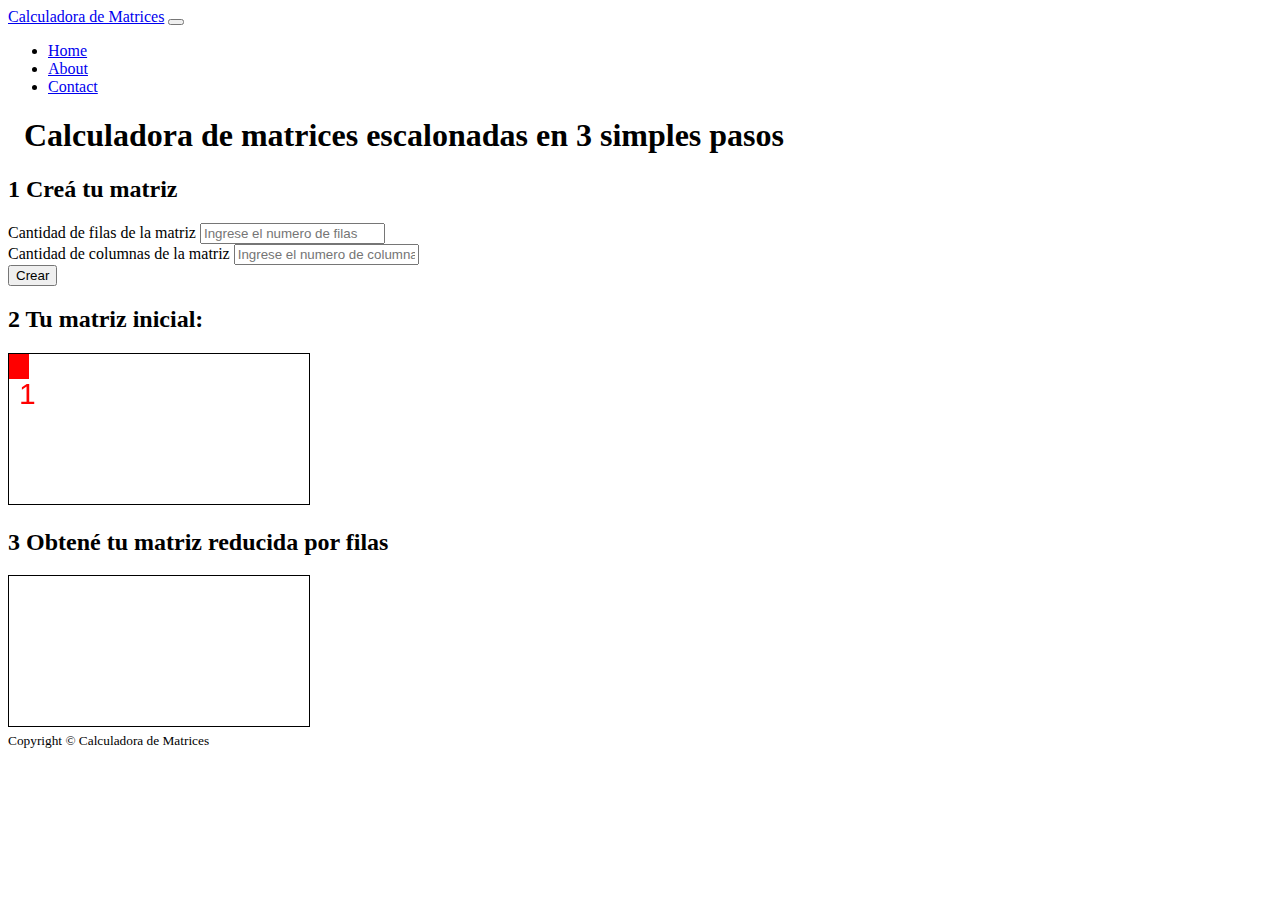
==== index.html @ 931b0cd9 "Adjust layout" ====
<!DOCTYPE html>
<html lang="en">

<head>
  <title>Calculadora de Matrices</title>
  <meta charset="utf-8">
  <meta name="viewport" content="width=device-width, initial-scale=1">
  <link rel="stylesheet" href="./css/main.css">
  <link rel="stylesheet" href="https://stackpath.bootstrapcdn.com/bootstrap/4.1.3/css/bootstrap.min.css"
    integrity="sha384-MCw98/SFnGE8fJT3GXwEOngsV7Zt27NXFoaoApmYm81iuXoPkFOJwJ8ERdknLPMO" crossorigin="anonymous">
</head>

<body>

  <nav class="navbar navbar-dark bg-primary">
    <a class="navbar-brand" href="#">Calculadora de Matrices</a>
    <button class="navbar-toggler navbar-dark" type="button" data-toggle="collapse" data-target="#main-navigation">
      <span class="navbar-toggler-icon"></span>
    </button>
    <div class="collapse navbar-collapse" id="main-navigation">
      <ul class="navbar-nav">
        <li class="nav-item">
          <a class="nav-link" href="#">Home</a>
        </li>
        <li class="nav-item">
          <a class="nav-link" href="#">About</a>
        </li>
        <li class="nav-item">
          <a class="nav-link" href="#">Contact</a>
        </li>
      </ul>
    </div>
  </nav>
  <div class="container-fluid mt-2" id="page-content">
    <div class="row">
      <h1 id="main_title"> Calculadora de matrices escalonadas en 3 simples pasos</h1>
    </div>
    <div class="row">
      <div class="col-4">
        <div class="card">
          <h2 class="card-header"><span class="badge badge-pill badge-primary ml-2">1</span> Creá tu matriz</h2>
          <div class="card-body">
            <form>
              <div class="form-group">
                <label for="formGroupExampleInput">Cantidad de filas de la matriz</label>
                <input type="text" class="form-control" placeholder="Ingrese el numero de filas">
              </div>
              <div class="form-group">
                <label for="formGroupExampleInput2">Cantidad de columnas de la matriz</label>
                <input type="text" class="form-control" placeholder="Ingrese el numero de columnas">
              </div>
              <div class="clearfix">
                <button class="btn btn-primary float-right" type="submit">Crear</button>
              </div>
            </form>
          </div>
        </div>
      </div>
      <div class="col-4">
        <div class="row justify-content-end">
          <h2><span class="badge badge-pill badge-primary ml-2">2</span> Tu matriz inicial:</h2>
        </div>
        <div class="row justify-content-end">
        <canvas id="canvas1"></canvas>
        </div>
      </div>
    </div>
    <div class="row mt-5">
      <div class="col-5">
        <h2><span class="badge badge-pill badge-primary ml-2">3</span> Obtené tu matriz reducida por filas</h2>
      </div>
    </div>
    <div class="row mt-5">
      <div class="col-5">
        <canvas></canvas>
      </div>
    </div>
  </div>
  <footer id="sticky-footer" class="py-4 bg-primary text-white-50">
    <div class="container text-center">
      <small>Copyright &copy; Calculadora de Matrices</small>
    </div>
  </footer>
  <script src="./js/canvas.js"></script>
  <script src="https://code.jquery.com/jquery-3.3.1.slim.min.js"
    integrity="sha384-q8i/X+965DzO0rT7abK41JStQIAqVgRVzpbzo5smXKp4YfRvH+8abtTE1Pi6jizo"
    crossorigin="anonymous"></script>
  <script src="https://stackpath.bootstrapcdn.com/bootstrap/4.1.3/js/bootstrap.min.js"
    integrity="sha384-ChfqqxuZUCnJSK3+MXmPNIyE6ZbWh2IMqE241rYiqJxyMiZ6OW/JmZQ5stwEULTy"
    crossorigin="anonymous"></script>
</body>

</html>
---- css/main.css ----
body {
    height: 100%;
  }
.badge-pill {
    border-radius: 100% !important;
}
#main_title{
    margin-left: 1rem;
}
canvas{
    border: 1px solid black;
}
#sticky-footer {
    flex-shrink: none;
  }
#page-content {
    flex: 1 0 auto;
}
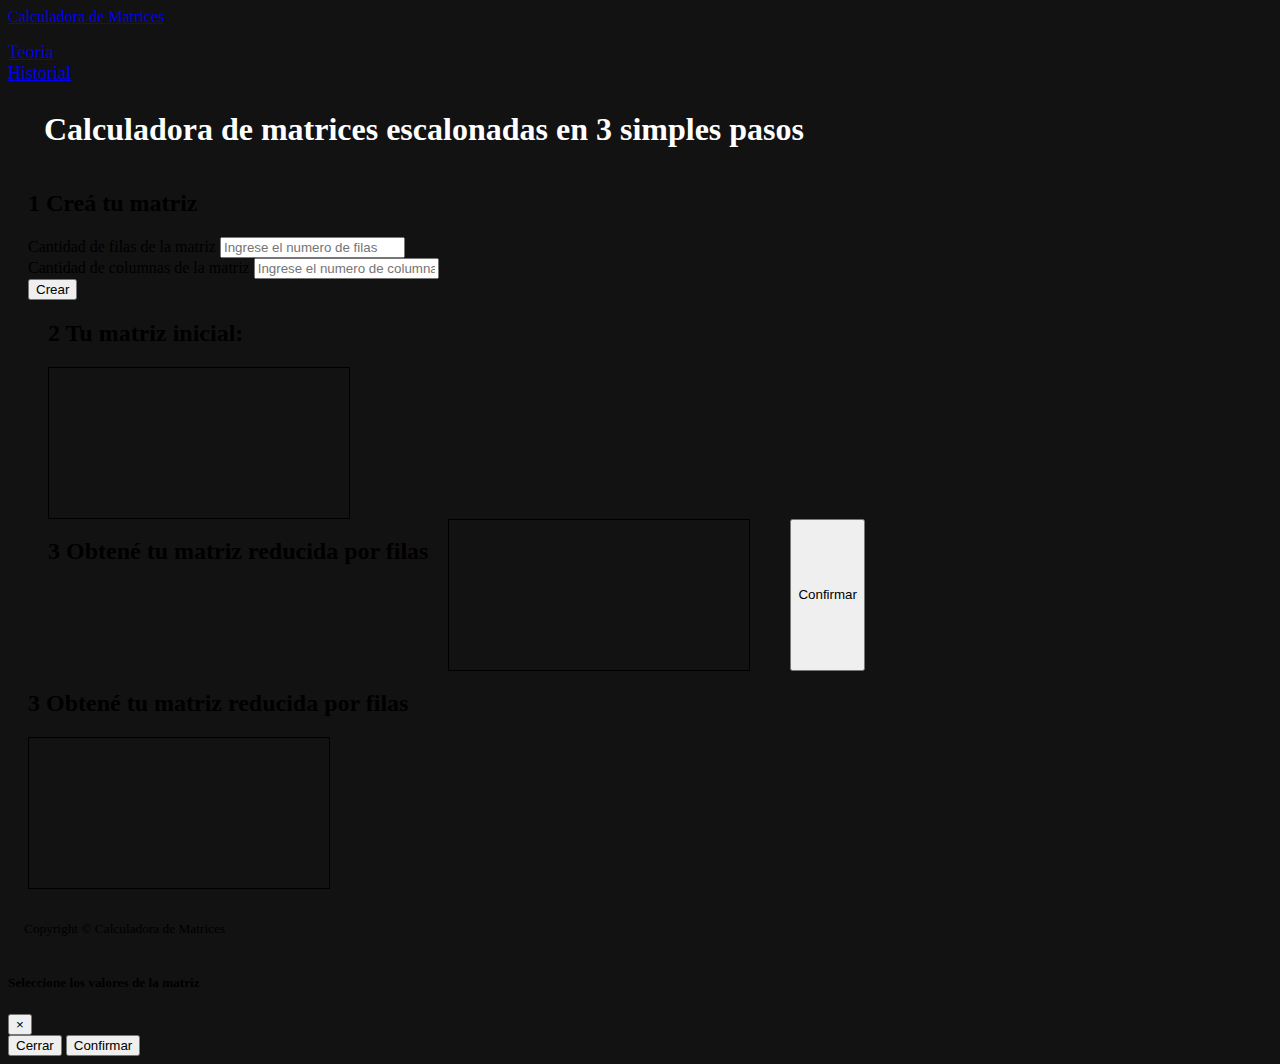
==== commit 2727300d: "Merge feature/teoria onto develop" ====
--- a/index.html
+++ b/index.html
@@ -10,26 +10,17 @@
     integrity="sha384-MCw98/SFnGE8fJT3GXwEOngsV7Zt27NXFoaoApmYm81iuXoPkFOJwJ8ERdknLPMO" crossorigin="anonymous">
 </head>
 
-<body>
-
-  <nav class="navbar navbar-dark bg-primary">
-    <a class="navbar-brand" href="#">Calculadora de Matrices</a>
-    <button class="navbar-toggler navbar-dark" type="button" data-toggle="collapse" data-target="#main-navigation">
-      <span class="navbar-toggler-icon"></span>
-    </button>
-    <div class="collapse navbar-collapse" id="main-navigation">
-      <ul class="navbar-nav">
+<body style="background-color:#121212;">
+  <nav class="navbar navbar-expand-lg navbar-dark bg-dark" id="navbar">
+    <a class="navbar-brand" href="index.html">Calculadora de Matrices</a>
+      <ul class="navbar-nav mr-auto" id="navbarText">
         <li class="nav-item">
-          <a class="nav-link" href="#">Home</a>
+          <a class="nav-link" href="info.html">Teoria</a>
         </li>
         <li class="nav-item">
-          <a class="nav-link" href="#">About</a>
-        </li>
-        <li class="nav-item">
-          <a class="nav-link" href="#">Contact</a>
+          <a class="nav-link" href="history.html">Historial</a>
         </li>
       </ul>
-    </div>
   </nav>
   <div class="container-fluid mt-2" id="page-content">
     <div class="row">
@@ -42,26 +33,39 @@
           <div class="card-body">
             <form>
               <div class="form-group">
-                <label for="formGroupExampleInput">Cantidad de filas de la matriz</label>
-                <input type="text" class="form-control" placeholder="Ingrese el numero de filas">
+                <label for="formMatrixRow">Cantidad de filas de la matriz</label>
+                <input type="text" class="form-control" placeholder="Ingrese el numero de filas" id="rowTextField">
               </div>
               <div class="form-group">
-                <label for="formGroupExampleInput2">Cantidad de columnas de la matriz</label>
-                <input type="text" class="form-control" placeholder="Ingrese el numero de columnas">
+                <label for="formMatrixColumn">Cantidad de columnas de la matriz</label>
+                <input type="text" class="form-control" placeholder="Ingrese el numero de columnas"
+                  id="columnTextField">
               </div>
               <div class="clearfix">
-                <button class="btn btn-primary float-right" type="submit">Crear</button>
+                <button class="btn btn-primary float-right" type="button" data-toggle="modal"
+                  data-target="#createMatrixModal" onclick="getMatrixValues()">Crear</button>
               </div>
             </form>
           </div>
         </div>
+        <div class="col-4">
+          <div class="row justify-content-end">
+            <h2><span class="badge badge-pill badge-primary ml-2">2</span> Tu matriz inicial:</h2>
+          </div>
+          <div class="row justify-content-end">
+          <canvas id="canvas1"></canvas>
+          </div>
+        </div>
       </div>
-      <div class="col-4">
-        <div class="row justify-content-end">
-          <h2><span class="badge badge-pill badge-primary ml-2">2</span> Tu matriz inicial:</h2>
+      <div class="row mt-5">
+        <div class="col-5">
+          <h2><span class="badge badge-pill badge-primary ml-2">3</span> Obtené tu matriz reducida por filas</h2>
         </div>
         <div class="row justify-content-end">
-        <canvas id="canvas1"></canvas>
+          <canvas id="canvas1"></canvas>
+        </div>
+        <div class="row justify-content-end mt-2">
+          <button type="button" class="btn btn-primary" onclick="">Confirmar</button>
         </div>
       </div>
     </div>
@@ -72,15 +76,38 @@
     </div>
     <div class="row mt-5">
       <div class="col-5">
-        <canvas></canvas>
+        <canvas id="canvas2"></canvas>
       </div>
     </div>
   </div>
-  <footer id="sticky-footer" class="py-4 bg-primary text-white-50">
+  <footer id="sticky-footer" class="py-4  bg-dark text-white-50">
     <div class="container text-center">
       <small>Copyright &copy; Calculadora de Matrices</small>
     </div>
   </footer>
+
+  <!-- Modal Crear una matriz -->
+  <div class="modal fade" id="createMatrixModal" data-backdrop="static" tabindex="-1" role="dialog"
+    aria-labelledby="createMatrixModalLabel" aria-hidden="true">
+    <div class="modal-dialog modal-lg" role="document">
+      <div class="modal-content">
+        <div class="modal-header">
+          <h5 class="modal-title" id="createMatrixModalLabel">Seleccione los valores de la matriz</h5>
+          <button type="button" class="close" data-dismiss="modal" aria-label="Close" onclick="deleteMatrixInputs()">
+            <span aria-hidden="true">&times;</span>
+          </button>
+        </div>
+        <div class="modal-body" id="matrix-modal-body">
+        </div>
+        <div class="modal-footer">
+          <button type="button" class="btn btn-secondary" data-dismiss="modal"
+            onclick="deleteMatrixInputs()">Cerrar</button>
+          <button type="button" class="btn btn-primary" onclick="obtainInputValues()" data-dismiss="modal">Confirmar</button>
+        </div>
+      </div>
+    </div>
+  </div>
+
   <script src="./js/canvas.js"></script>
   <script src="https://code.jquery.com/jquery-3.3.1.slim.min.js"
     integrity="sha384-q8i/X+965DzO0rT7abK41JStQIAqVgRVzpbzo5smXKp4YfRvH+8abtTE1Pi6jizo"
@@ -88,6 +115,4 @@
   <script src="https://stackpath.bootstrapcdn.com/bootstrap/4.1.3/js/bootstrap.min.js"
     integrity="sha384-ChfqqxuZUCnJSK3+MXmPNIyE6ZbWh2IMqE241rYiqJxyMiZ6OW/JmZQ5stwEULTy"
     crossorigin="anonymous"></script>
-</body>
-
 </html>--- a/css/main.css
+++ b/css/main.css
@@ -1,18 +1,53 @@
-body {
-    height: 100%;
-  }
 .badge-pill {
     border-radius: 100% !important;
 }
 #main_title{
     margin-left: 1rem;
+    color: #FFFFFF;
 }
 canvas{
     border: 1px solid black;
 }
 #sticky-footer {
     flex-shrink: none;
+    padding: 1em;
+    width: 100%;
+    margin-top: 10px;
   }
 #page-content {
+    margin-top: -10px;
     flex: 1 0 auto;
+    background-color: #121212;
+    height: 100%;
+}
+#navbar{
+    margin-bottom: -8px;
+}
+#navbarText{
+    flex-direction: row;
+    flex: content;
+    justify-content: right;
+    padding-left: inherit;
+}
+#info{
+    background-color: #212121;
+    color: #FFFFFF;
+    margin-top: 5px;
+}
+.nav-item{
+    padding: inherit;
+    font-size: 18px;
+}
+.row {
+    display: flex;
+    flex-wrap: wrap;
+    padding: 0 20px;
+}
+.column {
+  flex: 25%;
+  text-align: center;
+  padding: 40px 4px;
+}
+img{
+    width: 100px; height: 200px;
 }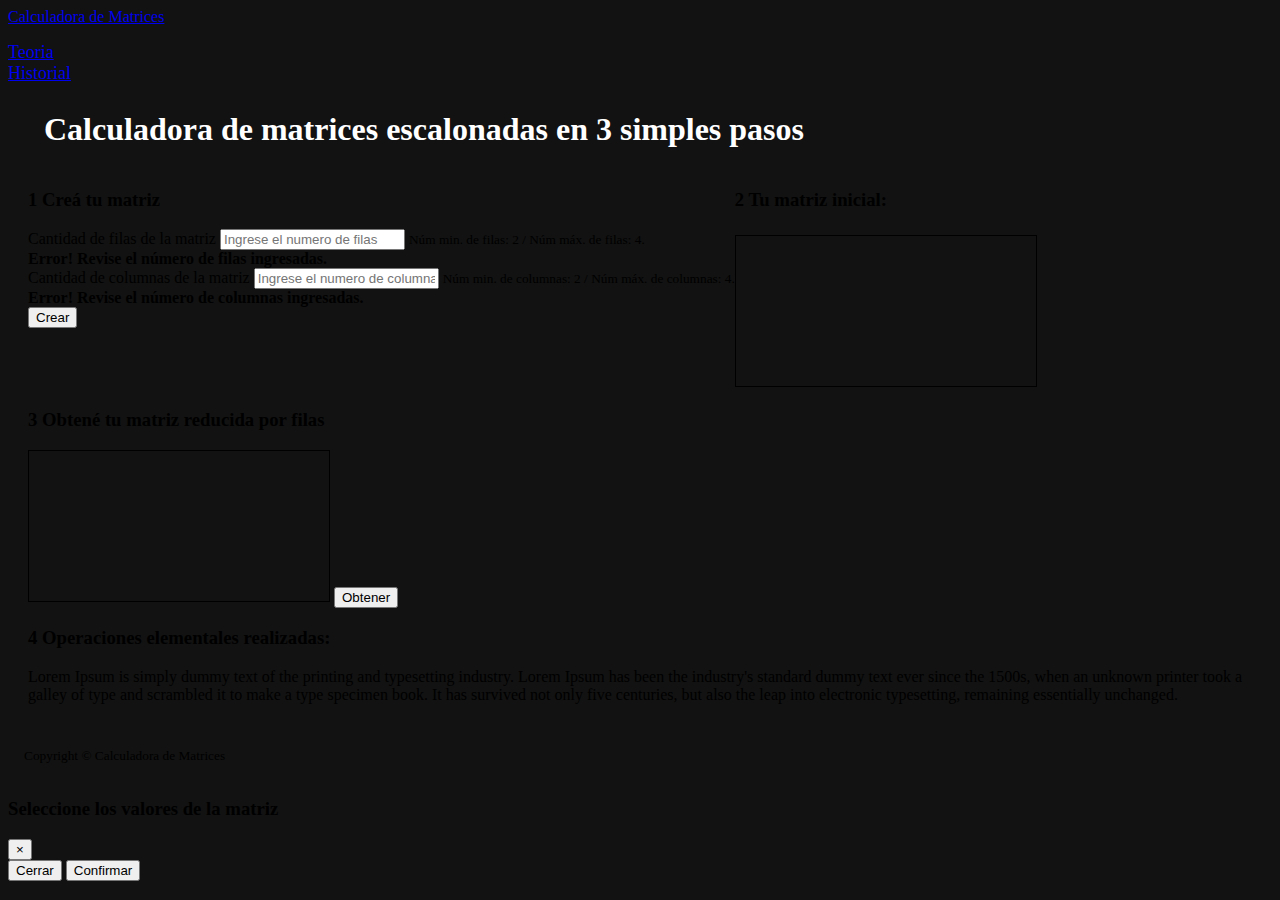
==== commit 12304457: "Merge feature/restrictions into develop" ====
--- a/index.html
+++ b/index.html
@@ -11,88 +11,111 @@
 </head>
 
 <body style="background-color:#121212;">
+  <!-- Barra de navegacion -->
   <nav class="navbar navbar-expand-lg navbar-dark bg-dark" id="navbar">
     <a class="navbar-brand" href="index.html">Calculadora de Matrices</a>
-      <ul class="navbar-nav mr-auto" id="navbarText">
-        <li class="nav-item">
-          <a class="nav-link" href="info.html">Teoria</a>
-        </li>
-        <li class="nav-item">
-          <a class="nav-link" href="history.html">Historial</a>
-        </li>
-      </ul>
+    <ul class="navbar-nav mr-auto" id="navbarText">
+      <li class="nav-item">
+        <a class="nav-link" href="info.html">Teoria</a>
+      </li>
+      <li class="nav-item">
+        <a class="nav-link" href="history.html">Historial</a>
+      </li>
+    </ul>
   </nav>
+  <!-- Contenido del home -->
   <div class="container-fluid mt-2" id="page-content">
+    <!-- Titulo Principal -->
     <div class="row">
       <h1 id="main_title"> Calculadora de matrices escalonadas en 3 simples pasos</h1>
     </div>
-    <div class="row">
+    <!-- Primera fila donde estan los pasos 1 y 2-->
+    <div class="row" id="row_home">
+      <!-- Paso 1 -->
       <div class="col-4">
-        <div class="card">
-          <h2 class="card-header"><span class="badge badge-pill badge-primary ml-2">1</span> Creá tu matriz</h2>
+        <div class="card" id="home">
+          <h3 class="card-header"><span class="badge badge-pill ml-2" id="numybtn">1</span> Creá tu matriz</h3>
           <div class="card-body">
-            <form>
-              <div class="form-group">
+            <form id="createMatrixForm">
+              <div class="form-group" id="rowFormGroup">
                 <label for="formMatrixRow">Cantidad de filas de la matriz</label>
-                <input type="text" class="form-control" placeholder="Ingrese el numero de filas" id="rowTextField">
+                <input type="text" class="form-control" placeholder="Ingrese el numero de filas" id="rowTextField"
+                  aria-describedby="rowHelpBlock">
+                <small id="rowHelpBlock" class="form-text text-muted">
+                  Núm min. de filas: 2 / Núm máx. de filas: 4.
+                </small>
+                <div class="invalid-feedback"><b>Error! Revise el número de filas ingresadas.</b></div>
               </div>
-              <div class="form-group">
+              <div class="form-group" id="columnFormGroup">
                 <label for="formMatrixColumn">Cantidad de columnas de la matriz</label>
-                <input type="text" class="form-control" placeholder="Ingrese el numero de columnas"
-                  id="columnTextField">
+                <input type="text" class="form-control" placeholder="Ingrese el numero de columnas" id="columnTextField"
+                  aria-describedby="rowHelpBlock">
+                <small id="columnHelpBlock" class="form-text text-muted">
+                  Núm min. de columnas: 2 / Núm máx. de columnas: 4.
+                </small>
+                <div class="invalid-feedback"><b>Error! Revise el número de columnas ingresadas.</b></div>
               </div>
               <div class="clearfix">
-                <button class="btn btn-primary float-right" type="button" data-toggle="modal"
+                <button class="btn float-right" id="numybtn" type="button" data-toggle="modal"
                   data-target="#createMatrixModal" onclick="getMatrixValues()">Crear</button>
               </div>
             </form>
           </div>
         </div>
-        <div class="col-4">
-          <div class="row justify-content-end">
-            <h2><span class="badge badge-pill badge-primary ml-2">2</span> Tu matriz inicial:</h2>
-          </div>
-          <div class="row justify-content-end">
-          <canvas id="canvas1"></canvas>
+      </div>
+      <!-- Paso 2 -->
+      <div class="col-4">
+        <div class="card" id="home">
+          <h3 class="card-header"><span class="badge badge-pill  ml-2" id="numybtn">2</span> Tu matriz inicial:</h3>
+          <div class="card-body" style="text-align: center; margin-top: 8%;">
+            <canvas id="canvas1"></canvas>
           </div>
         </div>
       </div>
-      <div class="row mt-5">
-        <div class="col-5">
-          <h2><span class="badge badge-pill badge-primary ml-2">3</span> Obtené tu matriz reducida por filas</h2>
+    </div>
+    <!-- Segunda fila donde estan los pasos 3 y 4-->
+    <div class="row" id="row_home">
+      <!-- Paso 3-->
+      <div class="col-4">
+        <div class="card" id="home">
+          <h3 class="card-header"><span class="badge badge-pill ml-2" id="numybtn">3</span> Obtené tu matriz reducida por filas</h3>
+          <div class="card-body" style="text-align: center;">
+            <canvas id="canvas2"></canvas>
+            <button class="btn float-right" type="button" id="numybtn" onclick="">Obtener</button>
+          </div>
         </div>
-        <div class="row justify-content-end">
-          <canvas id="canvas1"></canvas>
-        </div>
-        <div class="row justify-content-end mt-2">
-          <button type="button" class="btn btn-primary" onclick="">Confirmar</button>
+      </div>
+      <!-- Paso 4 -->
+      <div class="col-4">
+        <div class="card" id="home">
+          <h3 class="card-header"><span class="badge badge-pill ml-2" id="numybtn">4</span> Operaciones elementales realizadas:</h3>
+          <div class="card-body">
+            <p class="card-text">
+              Lorem Ipsum is simply dummy text of the printing and typesetting industry. 
+              Lorem Ipsum has been the industry's standard dummy text ever since the 1500s,
+              when an unknown printer took a galley of type and scrambled it to make a 
+              type specimen book. It has survived not only five centuries, but also the
+              leap into electronic typesetting, remaining essentially unchanged.
+            </p>
+          </div>
         </div>
       </div>
     </div>
-    <div class="row mt-5">
-      <div class="col-5">
-        <h2><span class="badge badge-pill badge-primary ml-2">3</span> Obtené tu matriz reducida por filas</h2>
-      </div>
-    </div>
-    <div class="row mt-5">
-      <div class="col-5">
-        <canvas id="canvas2"></canvas>
-      </div>
-    </div>
   </div>
+  <!-- Pie de pagina -->
   <footer id="sticky-footer" class="py-4  bg-dark text-white-50">
     <div class="container text-center">
       <small>Copyright &copy; Calculadora de Matrices</small>
     </div>
   </footer>
-
+</div>
   <!-- Modal Crear una matriz -->
   <div class="modal fade" id="createMatrixModal" data-backdrop="static" tabindex="-1" role="dialog"
     aria-labelledby="createMatrixModalLabel" aria-hidden="true">
     <div class="modal-dialog modal-lg" role="document">
       <div class="modal-content">
         <div class="modal-header">
-          <h5 class="modal-title" id="createMatrixModalLabel">Seleccione los valores de la matriz</h5>
+          <h3 class="modal-title" id="createMatrixModalLabel">Seleccione los valores de la matriz</h3>
           <button type="button" class="close" data-dismiss="modal" aria-label="Close" onclick="deleteMatrixInputs()">
             <span aria-hidden="true">&times;</span>
           </button>
@@ -102,7 +125,8 @@
         <div class="modal-footer">
           <button type="button" class="btn btn-secondary" data-dismiss="modal"
             onclick="deleteMatrixInputs()">Cerrar</button>
-          <button type="button" class="btn btn-primary" onclick="obtainInputValues()" data-dismiss="modal">Confirmar</button>
+          <button type="button" class="btn btn-primary" onclick="obtainInputValues()"
+            data-dismiss="modal">Confirmar</button>
         </div>
       </div>
     </div>
@@ -115,4 +139,5 @@
   <script src="https://stackpath.bootstrapcdn.com/bootstrap/4.1.3/js/bootstrap.min.js"
     integrity="sha384-ChfqqxuZUCnJSK3+MXmPNIyE6ZbWh2IMqE241rYiqJxyMiZ6OW/JmZQ5stwEULTy"
     crossorigin="anonymous"></script>
+
 </html>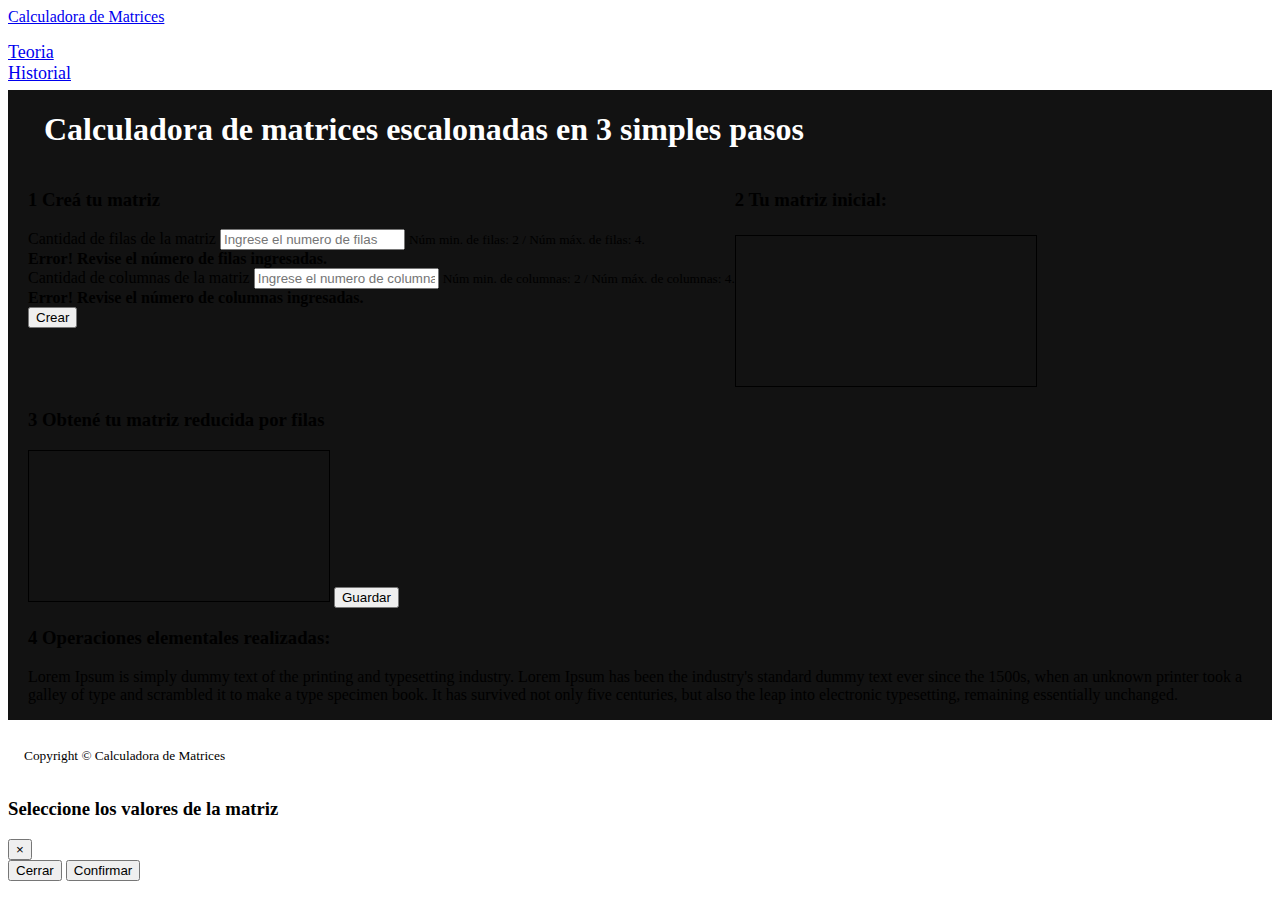
==== commit d62d0572: "Merge branch 'develop'" ====
--- a/index.html
+++ b/index.html
@@ -10,7 +10,7 @@
     integrity="sha384-MCw98/SFnGE8fJT3GXwEOngsV7Zt27NXFoaoApmYm81iuXoPkFOJwJ8ERdknLPMO" crossorigin="anonymous">
 </head>
 
-<body style="background-color:#121212;">
+<body>
   <!-- Barra de navegacion -->
   <nav class="navbar navbar-expand-lg navbar-dark bg-dark" id="navbar">
     <a class="navbar-brand" href="index.html">Calculadora de Matrices</a>
@@ -56,7 +56,7 @@
                 <div class="invalid-feedback"><b>Error! Revise el número de columnas ingresadas.</b></div>
               </div>
               <div class="clearfix">
-                <button class="btn float-right" id="numybtn" type="button" data-toggle="modal"
+                <button class="btn float-right" id="numybtn" type="button"
                   data-target="#createMatrixModal" onclick="getMatrixValues()">Crear</button>
               </div>
             </form>
@@ -81,7 +81,7 @@
           <h3 class="card-header"><span class="badge badge-pill ml-2" id="numybtn">3</span> Obtené tu matriz reducida por filas</h3>
           <div class="card-body" style="text-align: center;">
             <canvas id="canvas2"></canvas>
-            <button class="btn float-right" type="button" id="numybtn" onclick="">Obtener</button>
+            <button class="btn float-right" type="button" id="numybtn" onclick="storeMatrix()">Guardar</button>
           </div>
         </div>
       </div>
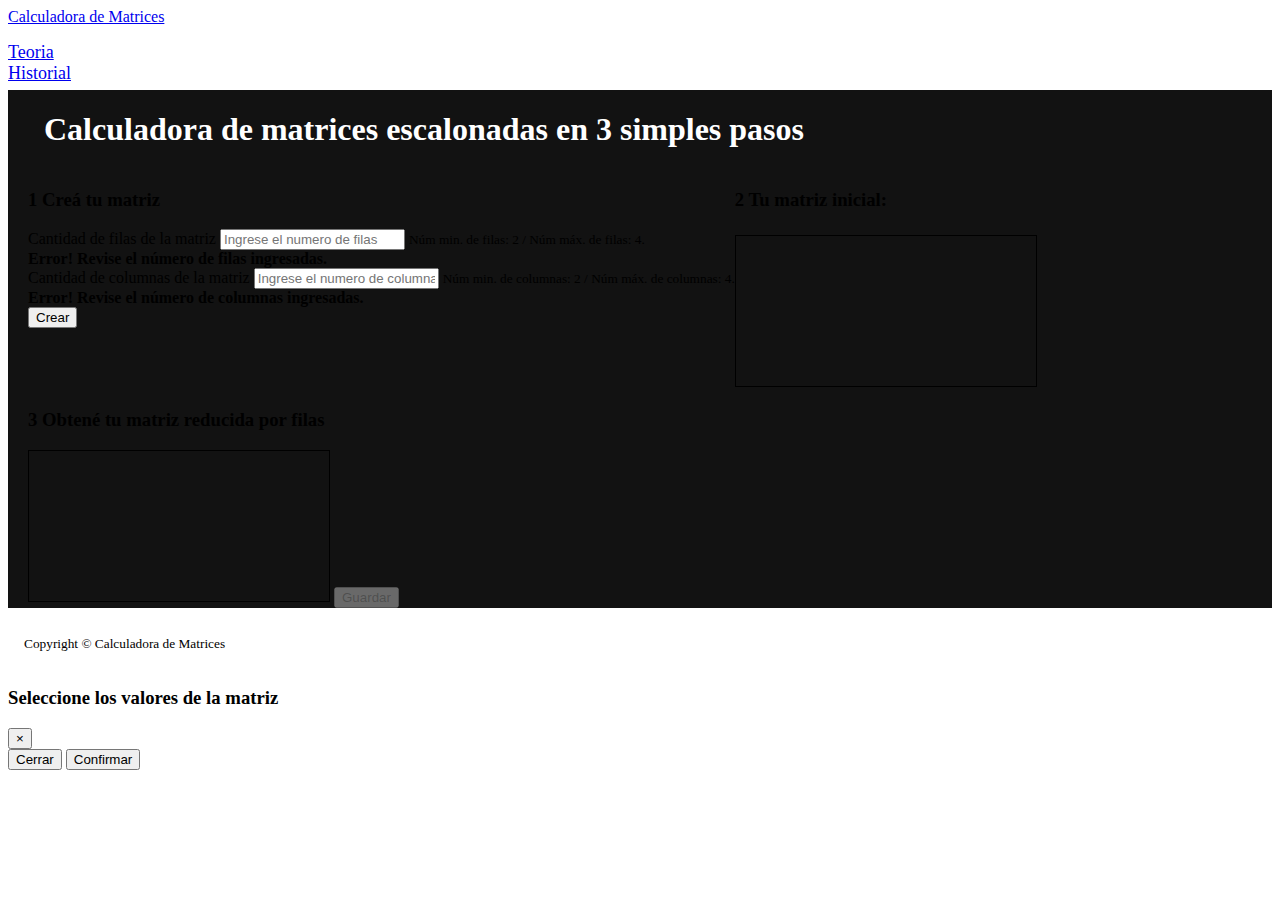
==== commit fe0f7784: "Delete 4 step" ====
--- a/index.html
+++ b/index.html
@@ -34,7 +34,7 @@
       <!-- Paso 1 -->
       <div class="col-4">
         <div class="card" id="home">
-          <h3 class="card-header"><span class="badge badge-pill ml-2" id="numybtn">1</span> Creá tu matriz</h3>
+          <h3 class="card-header"><span class="badge badge-pill ml-2" id="num1">1</span> Creá tu matriz</h3>
           <div class="card-body">
             <form id="createMatrixForm">
               <div class="form-group" id="rowFormGroup">
@@ -56,7 +56,7 @@
                 <div class="invalid-feedback"><b>Error! Revise el número de columnas ingresadas.</b></div>
               </div>
               <div class="clearfix">
-                <button class="btn float-right" id="numybtn" type="button"
+                <button class="btn float-right" id="btncrear" type="button"
                   data-target="#createMatrixModal" onclick="getMatrixValues()">Crear</button>
               </div>
             </form>
@@ -66,37 +66,22 @@
       <!-- Paso 2 -->
       <div class="col-4">
         <div class="card" id="home">
-          <h3 class="card-header"><span class="badge badge-pill  ml-2" id="numybtn">2</span> Tu matriz inicial:</h3>
+          <h3 class="card-header"><span class="badge badge-pill  ml-2" id="num2">2</span> Tu matriz inicial:</h3>
           <div class="card-body" style="text-align: center; margin-top: 8%;">
             <canvas id="canvas1"></canvas>
           </div>
         </div>
       </div>
     </div>
-    <!-- Segunda fila donde estan los pasos 3 y 4-->
+    <!-- Segunda fila donde esta el paso 3 -->
     <div class="row" id="row_home">
       <!-- Paso 3-->
       <div class="col-4">
         <div class="card" id="home">
-          <h3 class="card-header"><span class="badge badge-pill ml-2" id="numybtn">3</span> Obtené tu matriz reducida por filas</h3>
+          <h3 class="card-header"><span class="badge badge-pill ml-2" id="num3">3</span> Obtené tu matriz reducida por filas</h3>
           <div class="card-body" style="text-align: center;">
             <canvas id="canvas2"></canvas>
-            <button class="btn float-right" type="button" id="numybtn" onclick="storeMatrix()">Guardar</button>
-          </div>
-        </div>
-      </div>
-      <!-- Paso 4 -->
-      <div class="col-4">
-        <div class="card" id="home">
-          <h3 class="card-header"><span class="badge badge-pill ml-2" id="numybtn">4</span> Operaciones elementales realizadas:</h3>
-          <div class="card-body">
-            <p class="card-text">
-              Lorem Ipsum is simply dummy text of the printing and typesetting industry. 
-              Lorem Ipsum has been the industry's standard dummy text ever since the 1500s,
-              when an unknown printer took a galley of type and scrambled it to make a 
-              type specimen book. It has survived not only five centuries, but also the
-              leap into electronic typesetting, remaining essentially unchanged.
-            </p>
+            <button class="btn float-right" type="button" id="btnsave" disabled onclick="storeMatrix()">Guardar</button>
           </div>
         </div>
       </div>
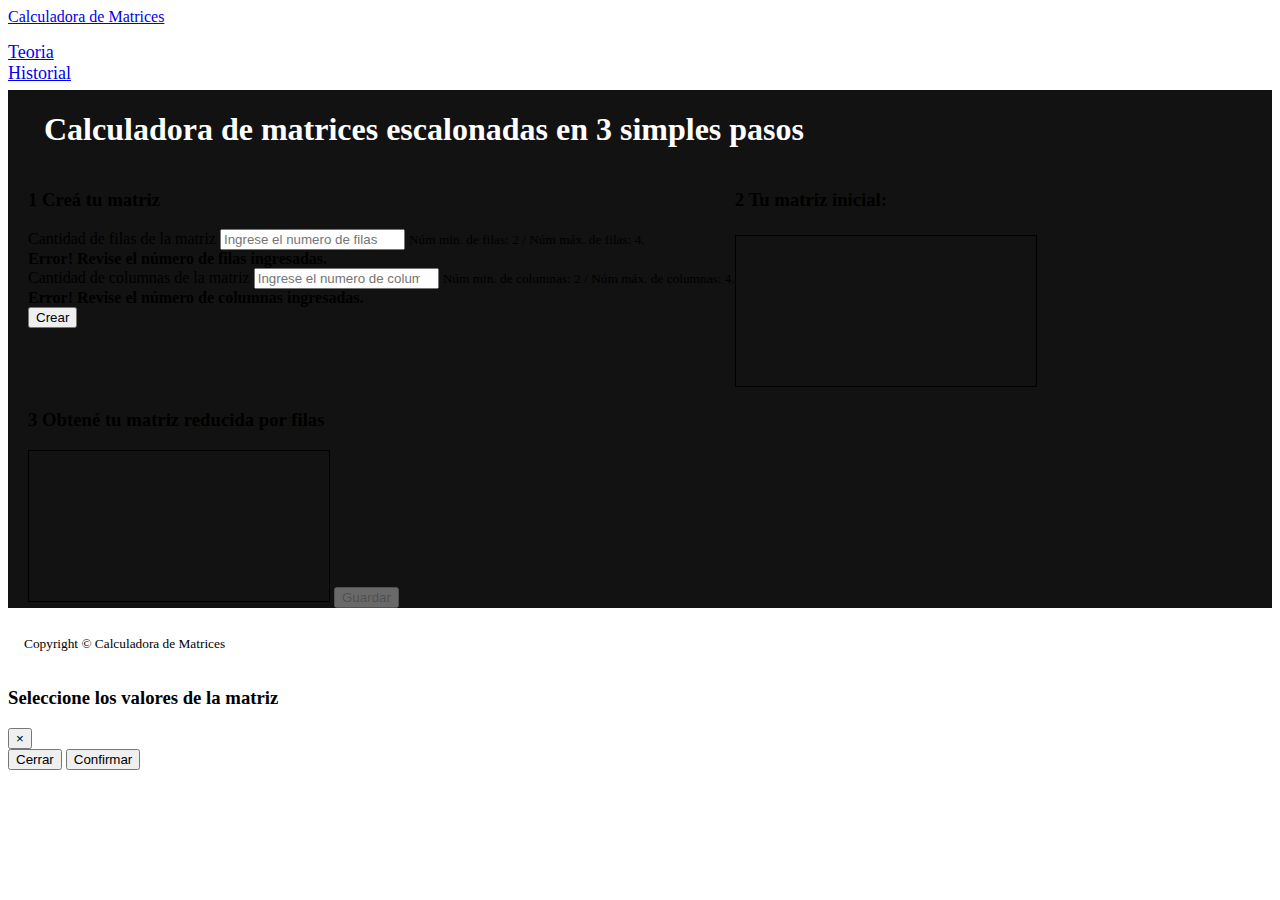
==== commit 72b22c12: "Restrict input to numbers only" ====
--- a/index.html
+++ b/index.html
@@ -39,7 +39,7 @@
             <form id="createMatrixForm">
               <div class="form-group" id="rowFormGroup">
                 <label for="formMatrixRow">Cantidad de filas de la matriz</label>
-                <input type="text" class="form-control" placeholder="Ingrese el numero de filas" id="rowTextField"
+                <input type="number" class="form-control" placeholder="Ingrese el numero de filas" id="rowTextField"
                   aria-describedby="rowHelpBlock">
                 <small id="rowHelpBlock" class="form-text text-muted">
                   Núm min. de filas: 2 / Núm máx. de filas: 4.
@@ -48,7 +48,7 @@
               </div>
               <div class="form-group" id="columnFormGroup">
                 <label for="formMatrixColumn">Cantidad de columnas de la matriz</label>
-                <input type="text" class="form-control" placeholder="Ingrese el numero de columnas" id="columnTextField"
+                <input type="number" class="form-control" placeholder="Ingrese el numero de columnas" id="columnTextField"
                   aria-describedby="rowHelpBlock">
                 <small id="columnHelpBlock" class="form-text text-muted">
                   Núm min. de columnas: 2 / Núm máx. de columnas: 4.
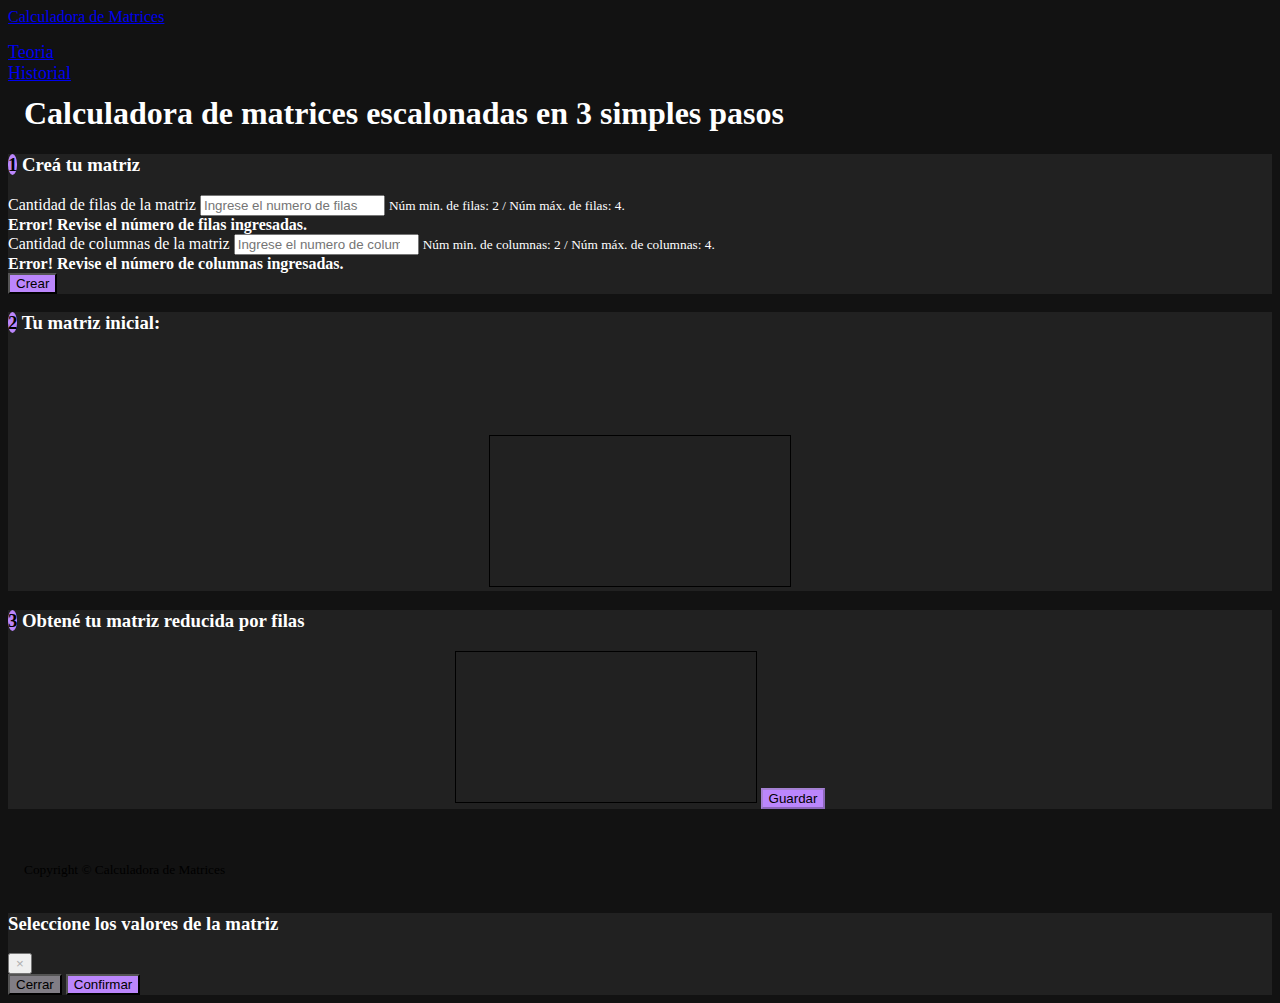
==== commit f64713f8: "Modal design" ====
--- a/index.html
+++ b/index.html
@@ -98,19 +98,19 @@
   <div class="modal fade" id="createMatrixModal" data-backdrop="static" tabindex="-1" role="dialog"
     aria-labelledby="createMatrixModalLabel" aria-hidden="true">
     <div class="modal-dialog modal-lg" role="document">
-      <div class="modal-content">
+      <div class="modal-content" id="modal">
         <div class="modal-header">
           <h3 class="modal-title" id="createMatrixModalLabel">Seleccione los valores de la matriz</h3>
-          <button type="button" class="close" data-dismiss="modal" aria-label="Close" onclick="deleteMatrixInputs()">
+          <button type="button" class="close" data-dismiss="modal" id="close" aria-label="Close" onclick="deleteMatrixInputs()">
             <span aria-hidden="true">&times;</span>
           </button>
         </div>
         <div class="modal-body" id="matrix-modal-body">
         </div>
         <div class="modal-footer">
-          <button type="button" class="btn btn-secondary" data-dismiss="modal"
+          <button type="button" class="btn btn-secondary" data-dismiss="modal" id="btncerrar"
             onclick="deleteMatrixInputs()">Cerrar</button>
-          <button type="button" class="btn btn-primary" onclick="obtainInputValues()"
+          <button type="button" class="btn btn-primary"id="btnconfirm" onclick="obtainInputValues()"
             data-dismiss="modal">Confirmar</button>
         </div>
       </div>
--- a/css/main.css
+++ b/css/main.css
@@ -1,5 +1,27 @@
 .badge-pill {
     border-radius: 100% !important;
+}
+body{
+  background:#121212 !important;
+}
+.badge{
+	display: initial !important;
+}
+.card{
+	min-height: 100%;
+}
+.card_info, .card_histo{
+  min-height: 100%;
+  background-color: #212121;
+  color: #FFFFFF;
+  margin-top: 5px;
+}
+#modal{
+  background-color: #212121;
+  color: #FFFFFF;
+}
+#row_home{
+	margin-top:5px;
 }
 #main_title{
     margin-left: 1rem;
@@ -9,10 +31,9 @@
     border: 1px solid black;
 }
 #sticky-footer {
-    flex-shrink: none;
     padding: 1em;
     width: 100%;
-    margin-top: 10px;
+    margin-top: 35px;
   }
 #page-content {
     margin-top: -10px;
@@ -24,26 +45,46 @@
     margin-bottom: -8px;
 }
 #navbarText{
-    flex-direction: row;
-    flex: content;
-    justify-content: right;
-    padding-left: inherit;
+  flex-direction: row;
+  flex: content;
+  justify-content: right;
+  padding-left: inherit;
 }
-#info{
-    background-color: #212121;
-    color: #FFFFFF;
-    margin-top: 5px;
+#home{
+  background-color: #212121;
+  color: #FFFFFF;
+  margin-top: 5px;
+}
+#btnsave{
+  color:#000000;
+  background-color:#BB86FC ;
+  cursor:not-allowed;
+}
+#btncrear, #btnconfirm{
+  color:#000000;
+	background-color:#BB86FC ;
+}
+#close{
+  color: #aeaeae;
+}
+#btncerrar{
+  background-color: #817e85;
+  color:#000000;
+}
+#num1,#num2,#num3{
+	color:#000000;
+	background-color:#BB86FC ;
 }
 .nav-item{
     padding: inherit;
     font-size: 18px;
 }
-.row {
+#row_img{
     display: flex;
     flex-wrap: wrap;
     padding: 0 20px;
 }
-.column {
+#col_img{
   flex: 25%;
   text-align: center;
   padding: 40px 4px;
